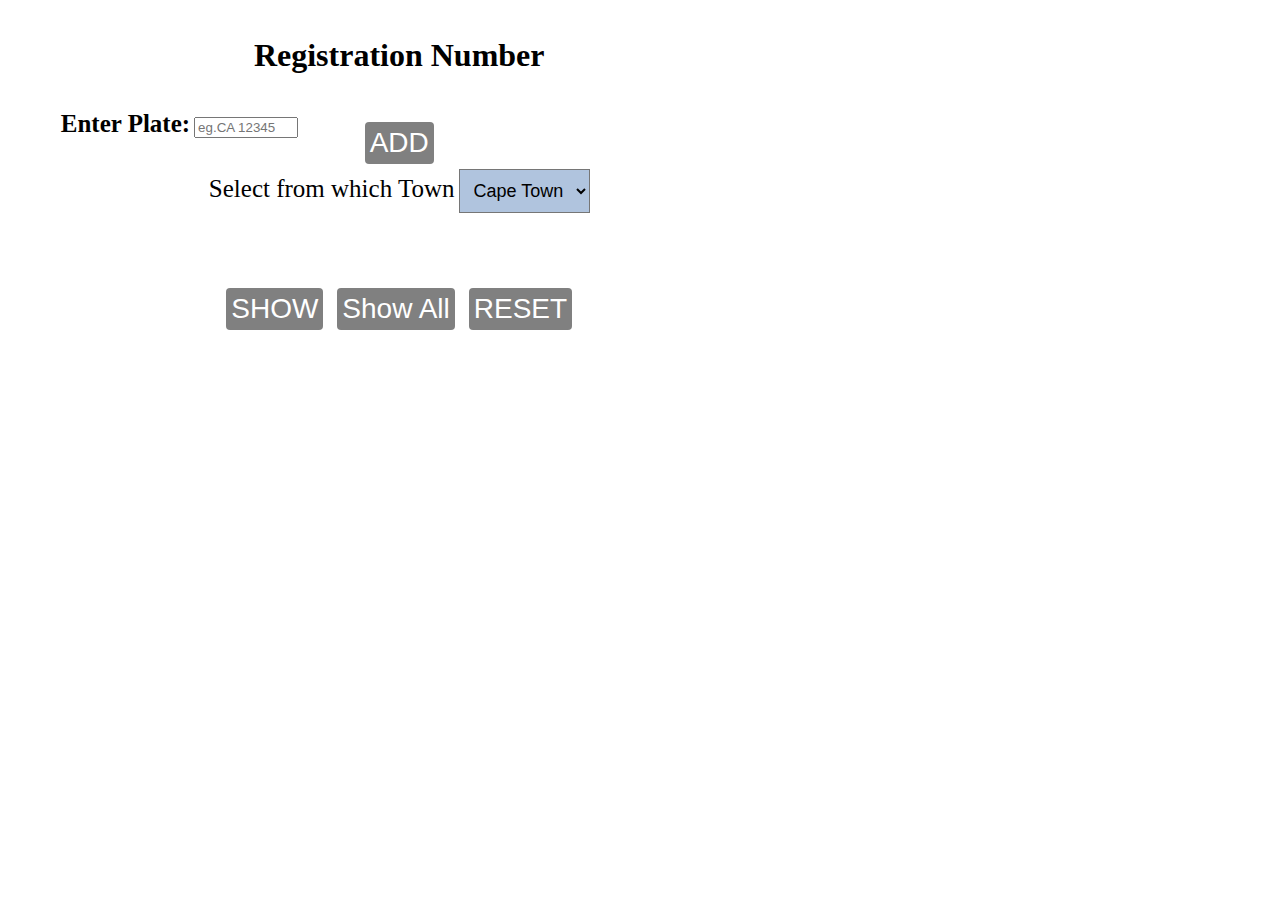
==== index.html @ d23a229e "complete" ====
<!DOCTYPE html>
<html lang="en">

<head>
    <meta charset="UTF-8">
    <meta http-equiv="X-UA-Compatible" content="IE=edge">
    <meta name="viewport" content="width=device-width, initial-scale=1.0">
    <title>Document</title>
    <link rel="stylesheet" href="registration_number.css">
</head>

<body>
    <div class="container">
        <h1>Registration Number</h1>
        <div class="adjust">
            <div class="section1">
                <h3>Enter Plate:</h3>
                <input type="text" name="" value="" placeholder="eg.CA 12345" class="plates">
            </div>

        </div>
        <div>
            <button class="button-primary add" type="button" name="button"> <span>ADD</span></button>


        </div>


        <div class="f-group">
            <label for="" class="title">Select from which Town</label>
            <select name="slct1" id="slct1" class="slct1">
                <option value="CA">Cape Town</option>
                <option value="PA">Pretoria</option>
                <option value="WC">Worcster</option>
            </select>

        </div>

        <div class="lastbuttons">
            <div class="buttons">
                <button class="button-primary show" type="button" name="button"> <span>SHOW</span></button>
            </div>
            <div class="buttons">
                <button class="button-primary showAll" type="button" name="button"> <span>Show All</span></button>
            </div>

            <div class="buttons">
                <button class="button-primary reset" type="button" name="button"> <span>RESET</span></button>
            </div>
        </div>

        <div>
            <ul id="displayedPlate">
            </ul>

        </div>

        <span id="error"></span>
    </div>

</body>
<script src="factory.js" charset="utf-8"></script>
<script src="registration_number.js" charset="utf-8"></script>

</html>
---- registration_number.css ----
body {
    text-decoration: none;
    background: url(http://www.pptbackgrounds.org/uploads/industry-a-plan-of-the-car-powerpoint-backgrounds.jpg) no-repeat center/cover;
}

.container {
    border: none;
    width: 60%;
    text-align: center;
    height: 50vh;
    margin: auto;
    margin-left: 12px;
}

.plates {
    width: 30%;
}

h1 {
    padding: 2%;
    padding-inline: 8%;
}

h3 {
    display: inline;
    font-size: 25px;
}

ul {
    list-style-type: none;
}

li {
    border: solid;
    border-radius: 10px;
    width: 25%;
    margin-left: 5px;
    display: inline-block;
}

button {
    border-radius: 4px;
    background-color: grey;
    border: none;
    color: #FFFFFF;
    text-align: center;
    font-size: 28px;
    padding: 5px;
    transition: all 0.5s;
    cursor: pointer;
    margin: 5px;
}

button span {
    cursor: pointer;
    display: inline-block;
    position: relative;
    transition: 0.5s;
}

/*button span:after {
    content: '\00bb';
    position: absolute;
    opacity: 0;
    top: 0;
    right: -20px;
    transition: 0.5s;
}

button:hover span {
    padding-right: 25px;
}

button:hover span:after {
    opacity: 1;
    right: 0; 
}*/

.adjust {
    display: flex;
}

.buttons {
    display: inline-flex;
    margin-top: 70px;
}

.title {
    font-size: 25px;
}

.add {
    margin-top: -55px;
}

#error {
    color: red;
    font-size: 35px;
}

select {
    padding: 10px;
    padding-right: 8px;
    background: lightsteelblue;
    font-size: 18px;
}

@media (max-width:1020px) {
    body {
        height: 100vh;
    }
    button {
        font-size: 35px;
    }
    .buttons {
        margin-top: 80px;
    }
    #error {
        color: red;
        font-size: 35px;
    }
    li {
        border: solid;
        border-radius: 10px;
        width: 100%;
        margin: 2px;
    }
    .add {
        margin-top: 10px;
    }
    .title {
        font-size: 30px;
    }
    select {
        padding: 10px;
        background: lightsteelblue;
        font-size: 20px;
    }
    .plates {
        width: 50%;
        font-size: 20px;
    }
    h1 {
        font-size: 38px;
    }
    h3 {
        font-size: 25px;
    }
}

@media (max-width:720px) {
    body {
        height: 100vh;
    }
    button {
        font-size: 23px;
    }
    .buttons {
        margin-top: 60px;
    }
    #error {
        color: red;
        font-size: 30px;
    }
    li {
        border: solid;
        border-radius: 10px;
        width: 100%;
        margin: 2px;
    }
    .add {
        margin-top: 10px;
    }
    .title {
        font-size: 25px;
    }
    select {
        padding: 10px;
        background: lightsteelblue;
        font-size: 20px;
    }
    .plates {
        width: 50%;
        font-size: 20px;
    }
    h1 {
        font-size: 38px;
    }
    h3 {
        font-size: 25px;
    }
}

@media (max-width:540px) {
    body {
        height: 100vh;
    }
    button {
        font-size: 23px;
    }
    .buttons {
        margin-top: 10px;
    }
    #error {
        color: red;
        font-size: 25px;
    }
    li {
        border: solid;
        border-radius: 10px;
        width: 100%;
        margin: 2px;
    }
    .add {
        margin-top: 10px;
    }
    .title {
        font-size: 20px;
    }
    select {
        padding: 10px;
        background: lightsteelblue;
        font-size: 20px;
    }
    .plates {
        width: 100%;
        font-size: 20px;
    }
    h1 {
        font-size: 26px;
    }
    h3 {
        font-size: 20px;
    }
}

@media (max-width:380px) {
    body {
        height: 100vh;
    }
    button {
        font-size: 20px;
    }
    .buttons {
        margin-top: 10px;
    }
    #error {
        color: red;
        font-size: 15px;
    }
    li {
        border: solid;
        border-radius: 10px;
        width: 70%;
        margin-left: 2px;
        display: inline-block;
    }
    .add {
        margin-top: 10px;
    }
    .title {
        font-size: 20px;
    }
    select {
        padding: 1px;
        background: lightsteelblue;
        font-size: 15px;
    }
    .plates {
        width: 100%;
        padding-top: 5PX;
    }
    h1 {
        font-size: 30px;
    }
    h3 {
        font-size: 20px;
    }
}

@media (max-width:290px) {
    body {
        height: 100vh;
    }
    button {
        font-size: 15px;
    }
    .buttons {
        margin-top: 10px;
    }
    #error {
        color: red;
        font-size: 25px;
    }
    li {
        border: solid;
        border-radius: 10px;
        width: 100%;
        margin-left: 2px;
        display: inline-block;
    }
    .add {
        margin-top: 10px;
    }
    .title {
        font-size: 15px;
    }
    select {
        padding: 1px;
        background: lightsteelblue;
        font-size: 15px;
    }
    .plates {
        width: 100%;
    }
    h1 {
        font-size: 20px;
    }
    h3 {
        font-size: 15px;
    }
}
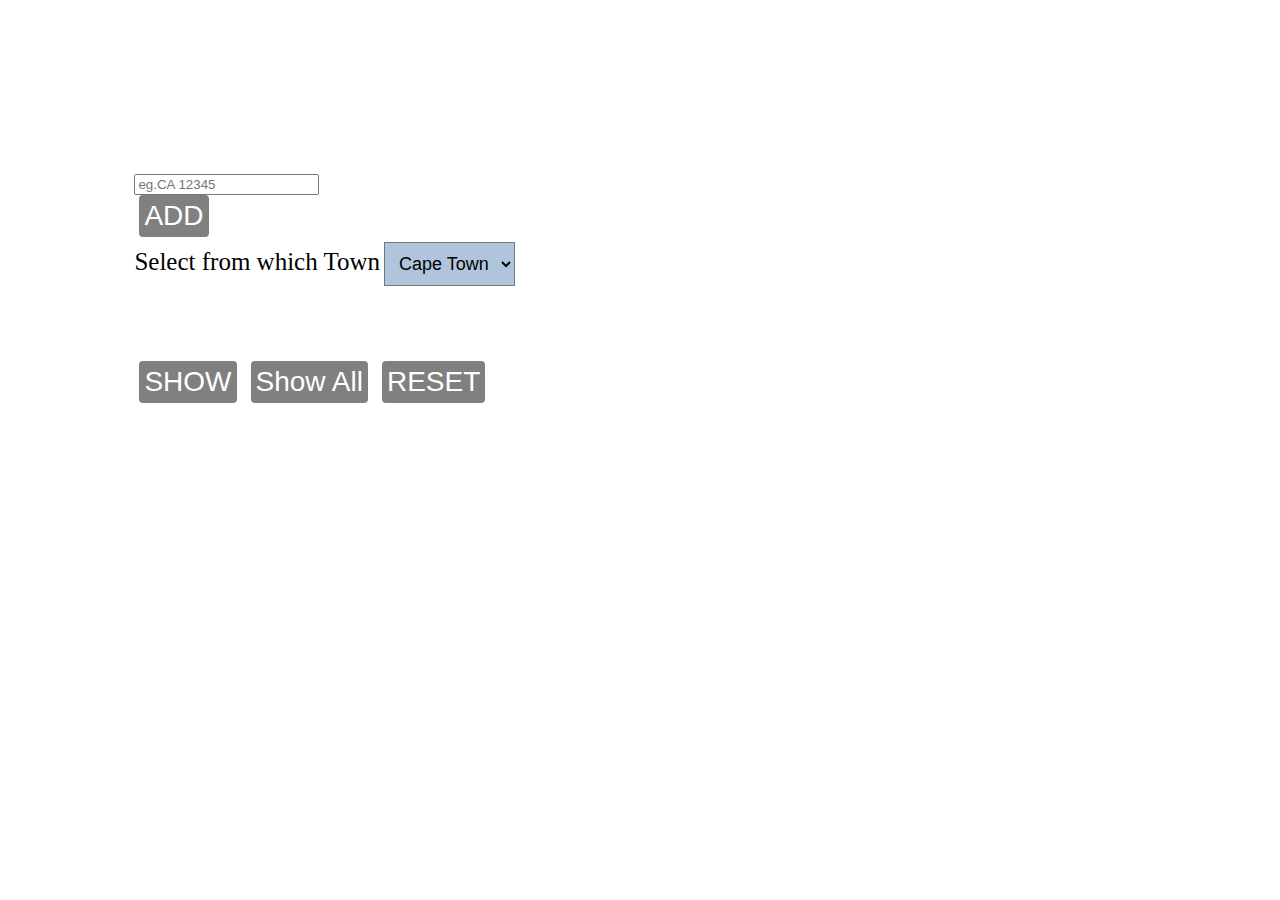
==== commit 710900bf: "allmost complete" ====
--- a/index.html
+++ b/index.html
@@ -11,11 +11,18 @@
 
 <body>
     <div class="container">
-        <h1>Registration Number</h1>
+        <h1>Registration Number System</h1>
         <div class="adjust">
             <div class="section1">
                 <h3>Enter Plate:</h3>
-                <input type="text" name="" value="" placeholder="eg.CA 12345" class="plates">
+
+                <p>
+                    <span class="input">
+                        <input type="text" name="" value="" placeholder="eg.CA 12345" class="plates">
+                        <span></span>
+                    </span>
+                </p>
+
             </div>
 
         </div>
--- a/registration_number.css
+++ b/registration_number.css
@@ -1,29 +1,35 @@
+
+@import url('https://fonts.googleapis.com/css2?family=Architects+Daughter&display=swap');
+@import url('https://fonts.googleapis.com/css2?family=Architects+Daughter&display=swap');
 body {
     text-decoration: none;
-    background: url(http://www.pptbackgrounds.org/uploads/industry-a-plan-of-the-car-powerpoint-backgrounds.jpg) no-repeat center/cover;
+    background: url(https://www.wallpapertip.com/wmimgs/129-1291608_audi-cars-wallpapers-full-hd-full-hd-audi.jpg) no-repeat center/cover;
 }
 
 .container {
     border: none;
-    width: 60%;
-    text-align: center;
-    height: 50vh;
+    width: 80%;
+    height: 90vh;
     margin: auto;
-    margin-left: 12px;
-}
-
-.plates {
-    width: 30%;
-}
+}
+
+/* .plates {
+    padding: 12px;
+    background-color: grey;
+} */
 
 h1 {
+    color: white;
     padding: 2%;
-    padding-inline: 8%;
+    font-size: 30px;
+    font-family: 'Architects Daughter', cursive;
 }
 
 h3 {
     display: inline;
     font-size: 25px;
+    color: white;
+    font-family: 'Architects Daughter', cursive;
 }
 
 ul {
@@ -32,10 +38,12 @@
 
 li {
     border: solid;
-    border-radius: 10px;
+    border-radius: 6px;
     width: 25%;
-    margin-left: 5px;
+    margin: 2px;
     display: inline-block;
+padding : 5px;
+background: orange;
 }
 
 button {
@@ -58,24 +66,6 @@
     transition: 0.5s;
 }
 
-/*button span:after {
-    content: '\00bb';
-    position: absolute;
-    opacity: 0;
-    top: 0;
-    right: -20px;
-    transition: 0.5s;
-}
-
-button:hover span {
-    padding-right: 25px;
-}
-
-button:hover span:after {
-    opacity: 1;
-    right: 0; 
-}*/
-
 .adjust {
     display: flex;
 }
@@ -105,7 +95,7 @@
     font-size: 18px;
 }
 
-@media (max-width:1020px) {
+/* @media (max-width:1030px) {
     body {
         height: 100vh;
     }
@@ -130,6 +120,92 @@
     }
     .title {
         font-size: 30px;
+    } */
+    /* select {
+        padding: 10px;
+        background: lightsteelblue;
+        font-size: 20px;
+    }
+    .plates {
+        width: 55%;
+        font-size: 20px;
+    }
+    h1 {
+        font-size: 38px;
+    }
+    h3 {
+        font-size: 25px;
+    }
+}
+
+@media (max-width:720px) {
+    body {
+        height: 100vh;
+    }
+    button {
+        font-size: 23px; */
+    /* }
+    .buttons {
+        margin-top: 60px;
+    }
+    #error {
+        color: red;
+        font-size: 30px;
+    }
+    li {
+        border: solid;
+        border-radius: 10px;
+        width: 100%;
+        margin: 2px;
+    }
+    /* .add {
+        margin-top: 10px;
+    }
+    .title {
+        font-size: 25px;
+    }
+    select {
+        padding: 10px; */
+        /* background: lightsteelblue;
+        font-size: 20px;
+    }
+    .plates {
+        width: 50%;
+        font-size: 20px;
+    }
+    h1 {
+        font-size: 38px;
+    }
+    h3 {
+        font-size: 25px;
+    }
+}
+
+@media (max-width:540px) {
+    body {
+        height: 100vh;
+    }
+    button {
+        font-size: 23px;
+    }
+    .buttons {
+        margin-top: 10px;
+    }
+    #error {
+        color: red;
+        font-size: 25px;
+    }
+    li {
+        border: solid;
+        border-radius: 10px;
+        width: 100%;
+        margin: 2px;
+    }
+    .add {
+        margin-top: 10px;
+    }
+    .title {
+        font-size: 20px;
     }
     select {
         padding: 10px;
@@ -137,92 +213,6 @@
         font-size: 20px;
     }
     .plates {
-        width: 50%;
-        font-size: 20px;
-    }
-    h1 {
-        font-size: 38px;
-    }
-    h3 {
-        font-size: 25px;
-    }
-}
-
-@media (max-width:720px) {
-    body {
-        height: 100vh;
-    }
-    button {
-        font-size: 23px;
-    }
-    .buttons {
-        margin-top: 60px;
-    }
-    #error {
-        color: red;
-        font-size: 30px;
-    }
-    li {
-        border: solid;
-        border-radius: 10px;
-        width: 100%;
-        margin: 2px;
-    }
-    .add {
-        margin-top: 10px;
-    }
-    .title {
-        font-size: 25px;
-    }
-    select {
-        padding: 10px;
-        background: lightsteelblue;
-        font-size: 20px;
-    }
-    .plates {
-        width: 50%;
-        font-size: 20px;
-    }
-    h1 {
-        font-size: 38px;
-    }
-    h3 {
-        font-size: 25px;
-    }
-}
-
-@media (max-width:540px) {
-    body {
-        height: 100vh;
-    }
-    button {
-        font-size: 23px;
-    }
-    .buttons {
-        margin-top: 10px;
-    }
-    #error {
-        color: red;
-        font-size: 25px;
-    }
-    li {
-        border: solid;
-        border-radius: 10px;
-        width: 100%;
-        margin: 2px;
-    }
-    .add {
-        margin-top: 10px;
-    }
-    .title {
-        font-size: 20px;
-    }
-    select {
-        padding: 10px;
-        background: lightsteelblue;
-        font-size: 20px;
-    }
-    .plates {
         width: 100%;
         font-size: 20px;
     }
@@ -319,4 +309,6 @@
     h3 {
         font-size: 15px;
     }
-}+} */ 
+
+
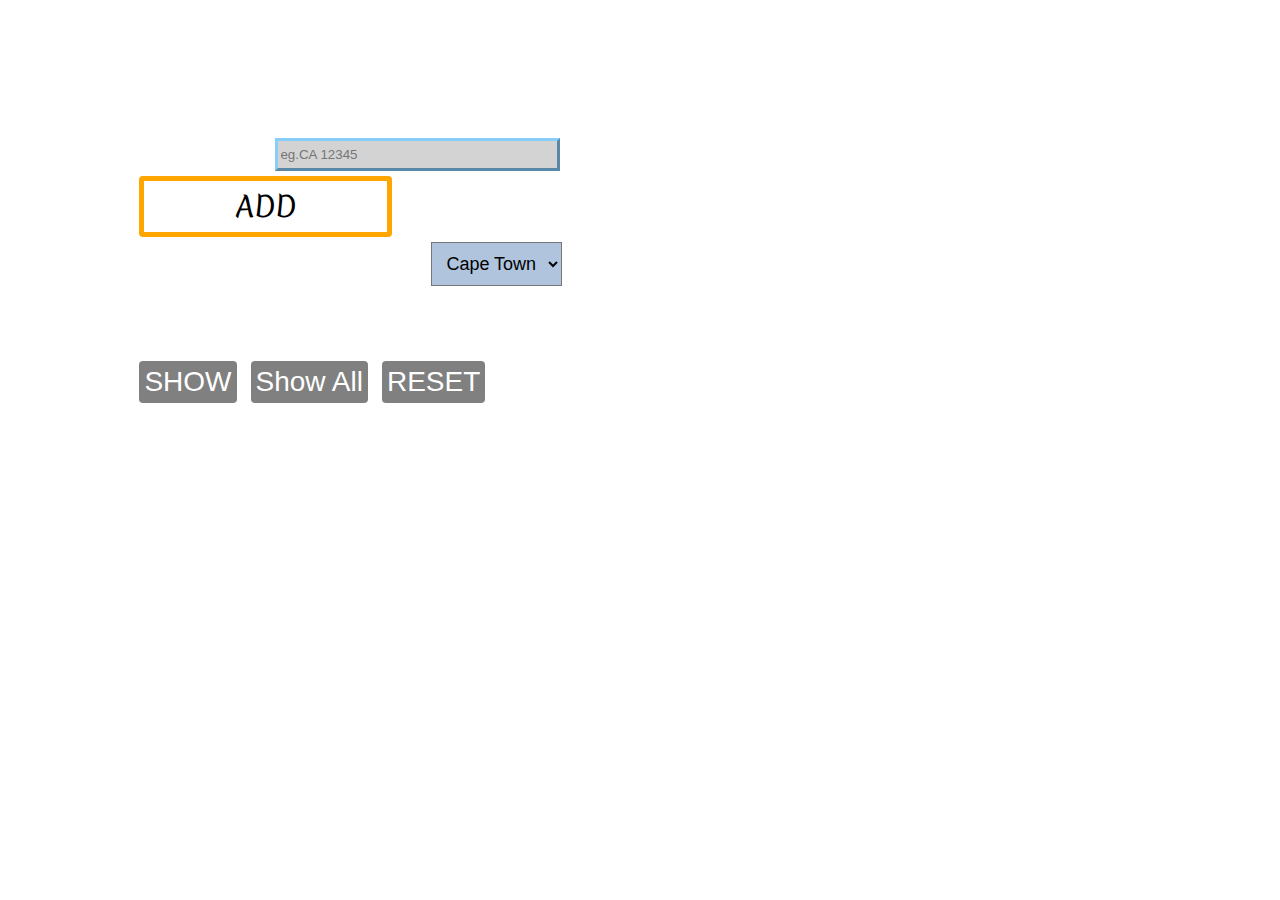
==== commit a0a02fdc: "allmost complete" ====
--- a/index.html
+++ b/index.html
@@ -15,14 +15,7 @@
         <div class="adjust">
             <div class="section1">
                 <h3>Enter Plate:</h3>
-
-                <p>
-                    <span class="input">
-                        <input type="text" name="" value="" placeholder="eg.CA 12345" class="plates">
-                        <span></span>
-                    </span>
-                </p>
-
+                <input type="text" name="" value="" placeholder="eg.CA 12345" class="plates">
             </div>
 
         </div>
--- a/registration_number.css
+++ b/registration_number.css
@@ -1,6 +1,6 @@
-
 @import url('https://fonts.googleapis.com/css2?family=Architects+Daughter&display=swap');
 @import url('https://fonts.googleapis.com/css2?family=Architects+Daughter&display=swap');
+@import url('https://fonts.googleapis.com/css2?family=Merienda&display=swap');
 body {
     text-decoration: none;
     background: url(https://www.wallpapertip.com/wmimgs/129-1291608_audi-cars-wallpapers-full-hd-full-hd-audi.jpg) no-repeat center/cover;
@@ -13,15 +13,18 @@
     margin: auto;
 }
 
-/* .plates {
-    padding: 12px;
-    background-color: grey;
-} */
+.plates {
+    border: 3px outset lightskyblue;
+    outline: 0;
+    height: 25px;
+    width: 275px;
+    background: lightgray;
+}
 
 h1 {
     color: white;
     padding: 2%;
-    font-size: 30px;
+    font-size: 34px;
     font-family: 'Architects Daughter', cursive;
 }
 
@@ -42,8 +45,8 @@
     width: 25%;
     margin: 2px;
     display: inline-block;
-padding : 5px;
-background: orange;
+    padding: 5px;
+    background: orange;
 }
 
 button {
@@ -77,11 +80,52 @@
 
 .title {
     font-size: 25px;
+    color: white;
+    font-family: 'Architects Daughter', cursive;
 }
 
 .add {
-    margin-top: -55px;
-}
+    background-color: white;
+    color: black;
+    border: 5px solid orange;
+    width: 25%;
+    transition-duration: 0.4s;
+    text-align: center;
+    font-family: 'Merienda', cursive;
+}
+
+.add:hover{
+    background-color:orange;
+    color: white;
+    box-shadow: 0 8px 16px 0 rgba(0, 0, 0, 0.2), 0 6px 20px 0 rgba(0, 0, 0, 0.19);
+}
+
+.add span{
+    cursor: pointer;
+    display: inline-block;
+    position: relative;
+    transition: 0.5s;
+}
+
+.add span:after{
+    content: '\00bb';
+    position: absolute;
+    opacity: 0;
+    top: 0;
+    right: -20px;
+    transition: 0.5s;
+}
+
+.add:hover span{
+    padding-right: 25px;
+}
+
+
+.add:hover span:after{
+    opacity: 1;
+    right: 0;
+}
+
 
 #error {
     color: red;
@@ -121,7 +165,8 @@
     .title {
         font-size: 30px;
     } */
-    /* select {
+
+/* select {
         padding: 10px;
         background: lightsteelblue;
         font-size: 20px;
@@ -144,7 +189,8 @@
     }
     button {
         font-size: 23px; */
-    /* }
+
+/* }
     .buttons {
         margin-top: 60px;
     }
@@ -166,7 +212,8 @@
     }
     select {
         padding: 10px; */
-        /* background: lightsteelblue;
+
+/* background: lightsteelblue;
         font-size: 20px;
     }
     .plates {
@@ -309,6 +356,4 @@
     h3 {
         font-size: 15px;
     }
-} */ 
-
-
+} */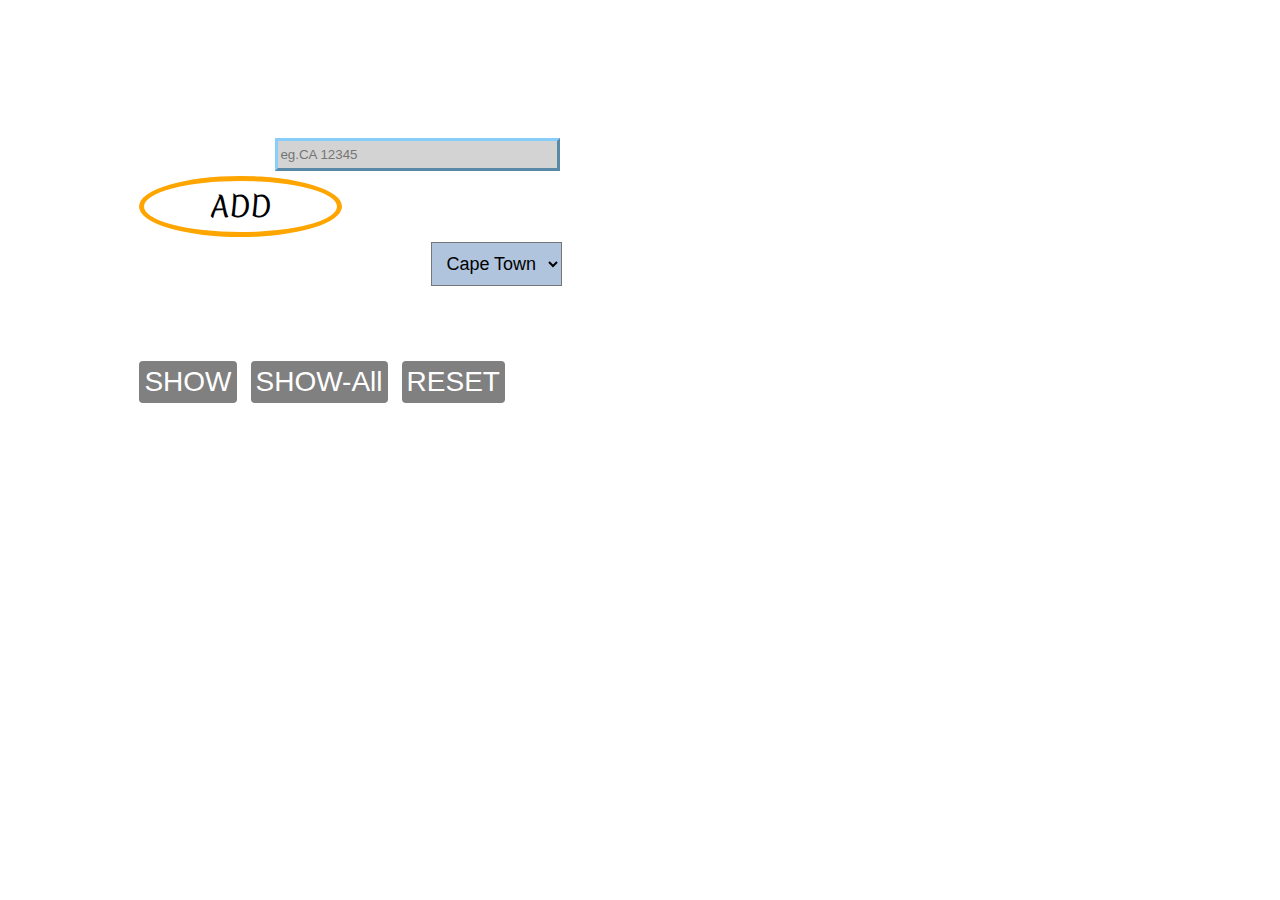
==== commit 91b8c500: "lol" ====
--- a/index.html
+++ b/index.html
@@ -41,7 +41,7 @@
                 <button class="button-primary show" type="button" name="button"> <span>SHOW</span></button>
             </div>
             <div class="buttons">
-                <button class="button-primary showAll" type="button" name="button"> <span>Show All</span></button>
+                <button class="button-primary showAll" type="button" name="button"> <span>SHOW-All</span></button>
             </div>
 
             <div class="buttons">
--- a/registration_number.css
+++ b/registration_number.css
@@ -86,9 +86,10 @@
 
 .add {
     background-color: white;
+    border-radius: 50%;
     color: black;
     border: 5px solid orange;
-    width: 25%;
+    width: 20%;
     transition-duration: 0.4s;
     text-align: center;
     font-family: 'Merienda', cursive;
@@ -117,9 +118,8 @@
 }
 
 .add:hover span{
-    padding-right: 25px;
-}
-
+    padding-right: 20px;
+}
 
 .add:hover span:after{
     opacity: 1;
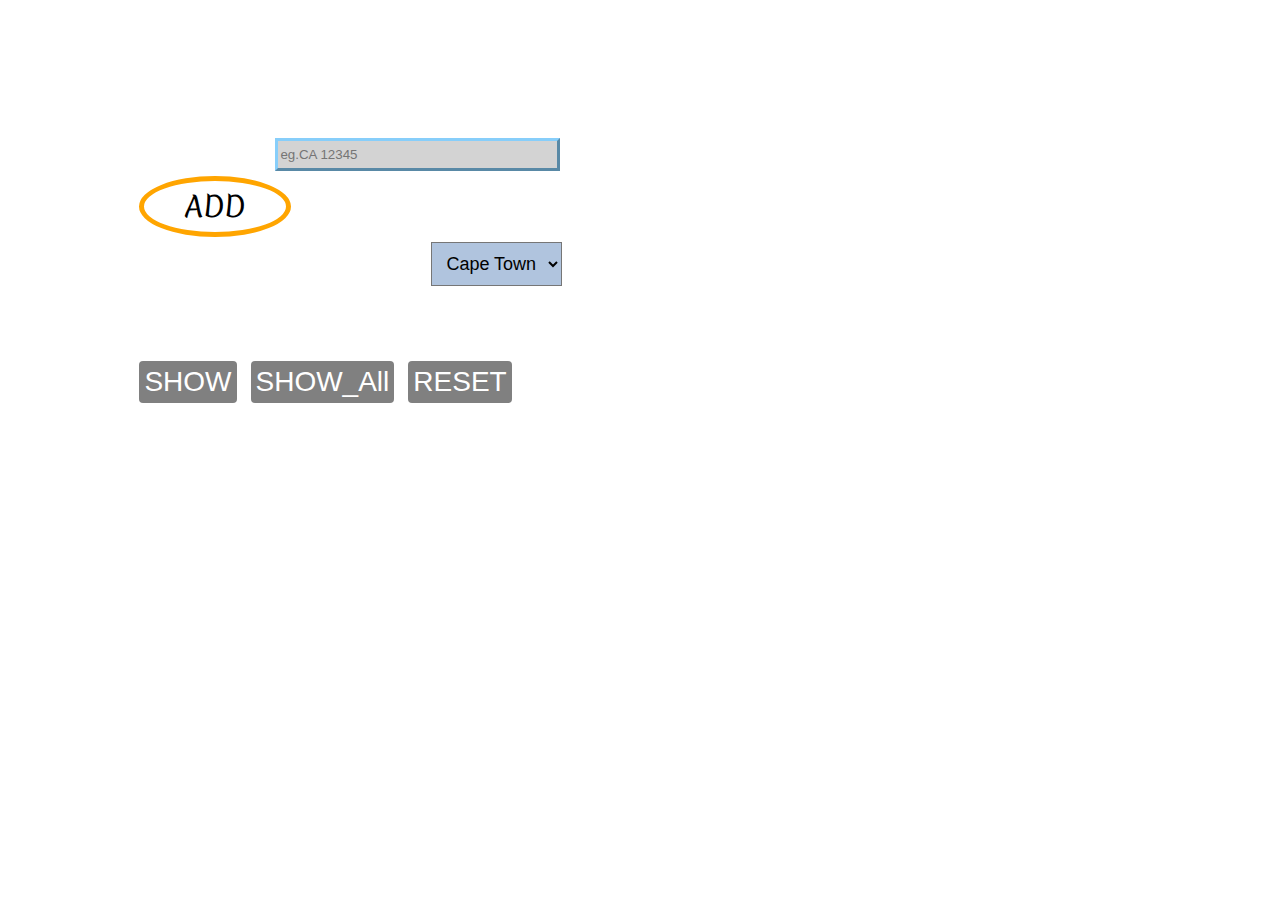
==== commit 42bdedf0: "allmost complete" ====
--- a/index.html
+++ b/index.html
@@ -41,7 +41,7 @@
                 <button class="button-primary show" type="button" name="button"> <span>SHOW</span></button>
             </div>
             <div class="buttons">
-                <button class="button-primary showAll" type="button" name="button"> <span>SHOW-All</span></button>
+                <button class="button-primary showAll" type="button" name="button"> <span>SHOW_All</span></button>
             </div>
 
             <div class="buttons">
--- a/registration_number.css
+++ b/registration_number.css
@@ -89,7 +89,7 @@
     border-radius: 50%;
     color: black;
     border: 5px solid orange;
-    width: 20%;
+    width: 15%;
     transition-duration: 0.4s;
     text-align: center;
     font-family: 'Merienda', cursive;
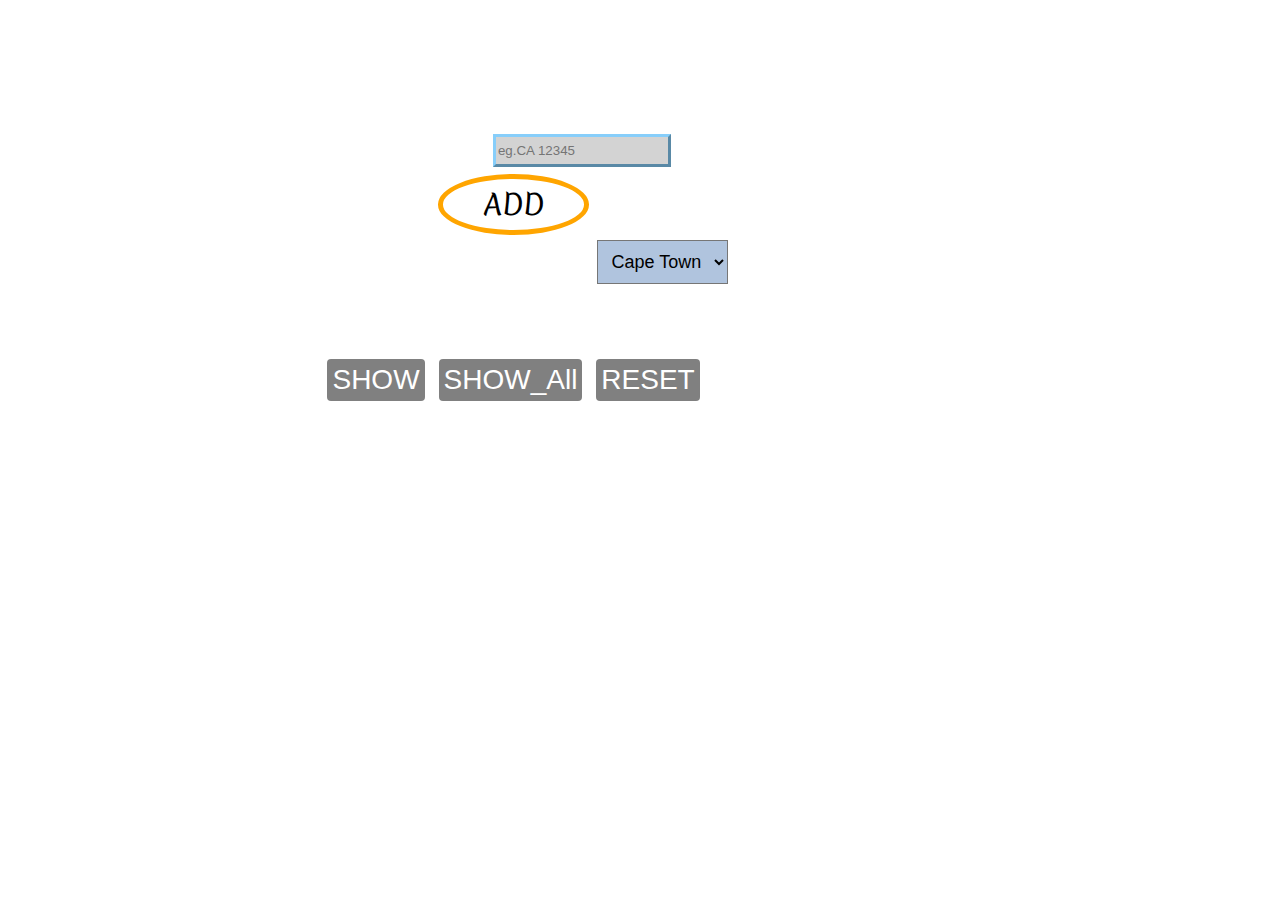
==== commit 7ba87003: "done" ====
--- a/index.html
+++ b/index.html
@@ -12,12 +12,14 @@
 <body>
     <div class="container">
         <h1>Registration Number System</h1>
+        <span id="error"></span>
         <div class="adjust">
             <div class="section1">
-                <h3>Enter Plate:</h3>
-                <input type="text" name="" value="" placeholder="eg.CA 12345" class="plates">
+                <h3>Enter Plate:</h3>              
             </div>
-
+            <div>
+            <input type="text" name="" value="" placeholder="eg.CA 12345" class="plates">
+        </div>
         </div>
         <div>
             <button class="button-primary add" type="button" name="button"> <span>ADD</span></button>
@@ -55,7 +57,7 @@
 
         </div>
 
-        <span id="error"></span>
+
     </div>
 
 </body>
--- a/registration_number.css
+++ b/registration_number.css
@@ -10,15 +10,16 @@
     border: none;
     width: 80%;
     height: 90vh;
-    margin: auto;
+    text-align: center;
 }
 
 .plates {
     border: 3px outset lightskyblue;
     outline: 0;
     height: 25px;
-    width: 275px;
+    width: 90%;
     background: lightgray;
+    align-self: center;
 }
 
 h1 {
@@ -42,11 +43,12 @@
 li {
     border: solid;
     border-radius: 6px;
-    width: 25%;
+    width: 15%;
     margin: 2px;
     display: inline-block;
     padding: 5px;
     background: orange;
+    text-align: center;
 }
 
 button {
@@ -71,6 +73,7 @@
 
 .adjust {
     display: flex;
+   justify-content: center;
 }
 
 .buttons {
@@ -95,20 +98,20 @@
     font-family: 'Merienda', cursive;
 }
 
-.add:hover{
-    background-color:orange;
+.add:hover {
+    background-color: orange;
     color: white;
     box-shadow: 0 8px 16px 0 rgba(0, 0, 0, 0.2), 0 6px 20px 0 rgba(0, 0, 0, 0.19);
 }
 
-.add span{
+.add span {
     cursor: pointer;
     display: inline-block;
     position: relative;
     transition: 0.5s;
 }
 
-.add span:after{
+.add span:after {
     content: '\00bb';
     position: absolute;
     opacity: 0;
@@ -117,15 +120,14 @@
     transition: 0.5s;
 }
 
-.add:hover span{
+.add:hover span {
     padding-right: 20px;
 }
 
-.add:hover span:after{
+.add:hover span:after {
     opacity: 1;
     right: 0;
 }
-
 
 #error {
     color: red;
@@ -139,221 +141,60 @@
     font-size: 18px;
 }
 
-/* @media (max-width:1030px) {
+@media (max-width:600px) {
+    h1 {
+        font-size: 25px;
+    }
+    .add {
+        background-color: white;
+        border-radius: 50%;
+        color: black;
+        border: 5px solid orange;
+        width: 20%;
+        transition-duration: 0.4s;
+        text-align: center;
+        font-family: 'Merienda', cursive;
+    }
+}
+
+@media (max-width:480px) {
+    h1 {
+        font-size: 22px;
+    }
+    h3 {
+        font-size: 18px;
+    }
+    .add {
+        background-color: white;
+        border-radius: 50%;
+        color: black;
+        border: 5px solid orange;
+        width: 25%;
+        transition-duration: 0.4s;
+        text-align: center;
+        font-family: 'Merienda', cursive;
+    }
+    .buttons {
+        display: block;
+        margin-top: 0;
+    }
+    button {
+        width: 30%;
+        font-size: 15px;
+    }
+    .show {
+        margin-top: 90px;
+    }
+    .slct1 {
+        font-size: 15px;
+    }
     body {
-        height: 100vh;
-    }
-    button {
-        font-size: 35px;
-    }
-    .buttons {
-        margin-top: 80px;
-    }
-    #error {
-        color: red;
-        font-size: 35px;
-    }
-    li {
-        border: solid;
-        border-radius: 10px;
-        width: 100%;
-        margin: 2px;
-    }
-    .add {
-        margin-top: 10px;
-    }
-    .title {
-        font-size: 30px;
-    } */
-
-/* select {
-        padding: 10px;
-        background: lightsteelblue;
-        font-size: 20px;
-    }
-    .plates {
-        width: 55%;
-        font-size: 20px;
-    }
-    h1 {
-        font-size: 38px;
-    }
-    h3 {
-        font-size: 25px;
-    }
-}
-
-@media (max-width:720px) {
-    body {
-        height: 100vh;
-    }
-    button {
-        font-size: 23px; */
-
-/* }
-    .buttons {
-        margin-top: 60px;
-    }
-    #error {
-        color: red;
-        font-size: 30px;
-    }
-    li {
-        border: solid;
-        border-radius: 10px;
-        width: 100%;
-        margin: 2px;
-    }
-    /* .add {
-        margin-top: 10px;
-    }
-    .title {
-        font-size: 25px;
-    }
-    select {
-        padding: 10px; */
-
-/* background: lightsteelblue;
-        font-size: 20px;
+        height: 120vh;
     }
     .plates {
         width: 50%;
-        font-size: 20px;
-    }
-    h1 {
-        font-size: 38px;
-    }
-    h3 {
-        font-size: 25px;
-    }
-}
-
-@media (max-width:540px) {
-    body {
-        height: 100vh;
-    }
-    button {
-        font-size: 23px;
-    }
-    .buttons {
-        margin-top: 10px;
-    }
-    #error {
-        color: red;
-        font-size: 25px;
-    }
-    li {
-        border: solid;
-        border-radius: 10px;
-        width: 100%;
-        margin: 2px;
-    }
-    .add {
-        margin-top: 10px;
     }
     .title {
         font-size: 20px;
     }
-    select {
-        padding: 10px;
-        background: lightsteelblue;
-        font-size: 20px;
-    }
-    .plates {
-        width: 100%;
-        font-size: 20px;
-    }
-    h1 {
-        font-size: 26px;
-    }
-    h3 {
-        font-size: 20px;
-    }
-}
-
-@media (max-width:380px) {
-    body {
-        height: 100vh;
-    }
-    button {
-        font-size: 20px;
-    }
-    .buttons {
-        margin-top: 10px;
-    }
-    #error {
-        color: red;
-        font-size: 15px;
-    }
-    li {
-        border: solid;
-        border-radius: 10px;
-        width: 70%;
-        margin-left: 2px;
-        display: inline-block;
-    }
-    .add {
-        margin-top: 10px;
-    }
-    .title {
-        font-size: 20px;
-    }
-    select {
-        padding: 1px;
-        background: lightsteelblue;
-        font-size: 15px;
-    }
-    .plates {
-        width: 100%;
-        padding-top: 5PX;
-    }
-    h1 {
-        font-size: 30px;
-    }
-    h3 {
-        font-size: 20px;
-    }
-}
-
-@media (max-width:290px) {
-    body {
-        height: 100vh;
-    }
-    button {
-        font-size: 15px;
-    }
-    .buttons {
-        margin-top: 10px;
-    }
-    #error {
-        color: red;
-        font-size: 25px;
-    }
-    li {
-        border: solid;
-        border-radius: 10px;
-        width: 100%;
-        margin-left: 2px;
-        display: inline-block;
-    }
-    .add {
-        margin-top: 10px;
-    }
-    .title {
-        font-size: 15px;
-    }
-    select {
-        padding: 1px;
-        background: lightsteelblue;
-        font-size: 15px;
-    }
-    .plates {
-        width: 100%;
-    }
-    h1 {
-        font-size: 20px;
-    }
-    h3 {
-        font-size: 15px;
-    }
-} */+}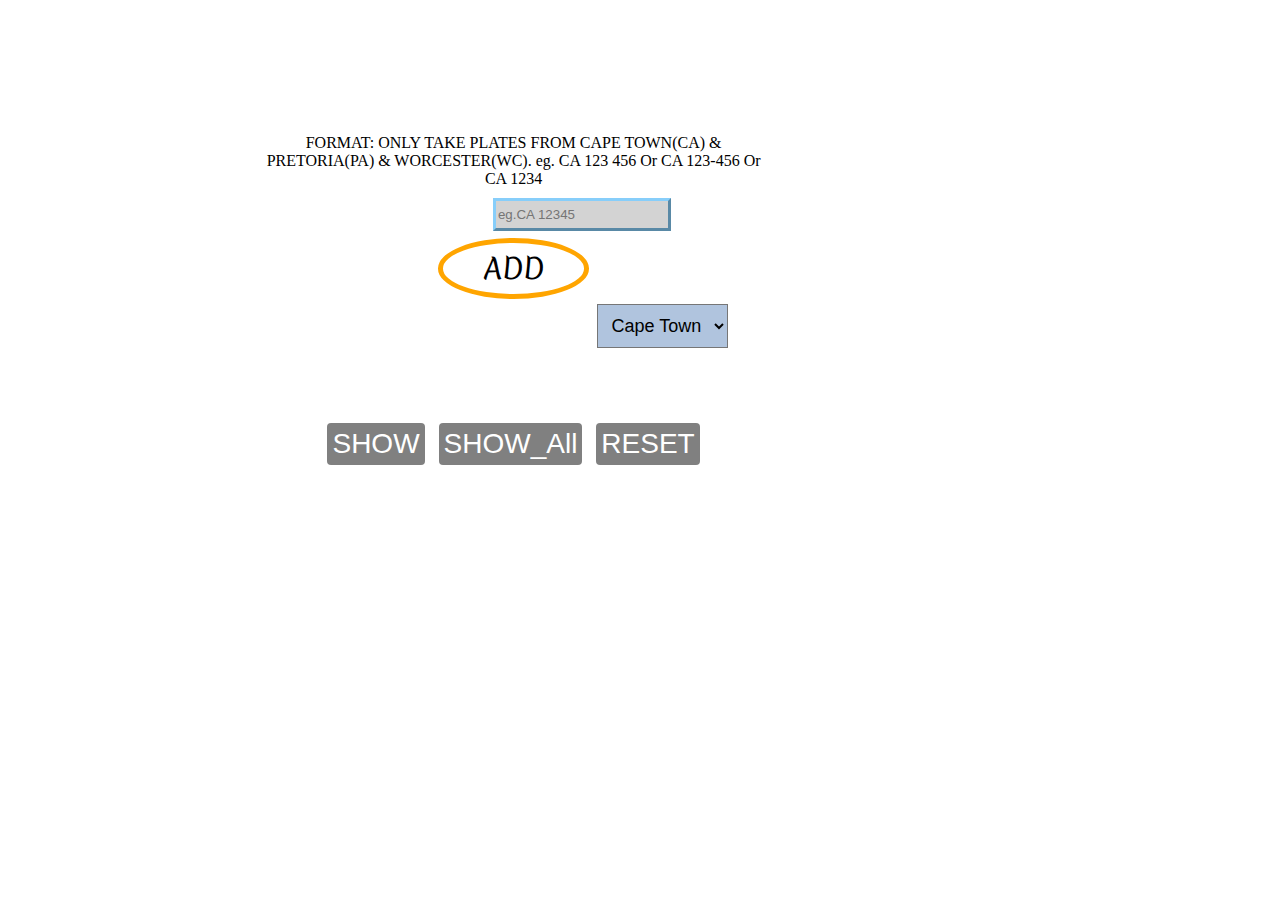
==== commit 1d5a9064: "complete" ====
--- a/index.html
+++ b/index.html
@@ -12,14 +12,16 @@
 <body>
     <div class="container">
         <h1>Registration Number System</h1>
+        <p>FORMAT: ONLY TAKE PLATES FROM CAPE TOWN(CA) & PRETORIA(PA) & WORCESTER(WC).
+            eg. CA 123 456 Or CA 123-456 Or CA 1234 </p>
         <span id="error"></span>
         <div class="adjust">
             <div class="section1">
-                <h3>Enter Plate:</h3>              
+                <h3>Enter Plate:</h3>
             </div>
             <div>
-            <input type="text" name="" value="" placeholder="eg.CA 12345" class="plates">
-        </div>
+                <input type="text" name="" value="" placeholder="eg.CA 12345" class="plates">
+            </div>
         </div>
         <div>
             <button class="button-primary add" type="button" name="button"> <span>ADD</span></button>
@@ -33,7 +35,7 @@
             <select name="slct1" id="slct1" class="slct1">
                 <option value="CA">Cape Town</option>
                 <option value="PA">Pretoria</option>
-                <option value="WC">Worcster</option>
+                <option value="WC">Worcester</option>
             </select>
 
         </div>
--- a/registration_number.css
+++ b/registration_number.css
@@ -11,6 +11,13 @@
     width: 80%;
     height: 90vh;
     text-align: center;
+}
+
+p {
+    background: white;
+    width: 50%;
+    margin: auto;
+    margin-bottom: 10px;
 }
 
 .plates {
@@ -73,7 +80,7 @@
 
 .adjust {
     display: flex;
-   justify-content: center;
+    justify-content: center;
 }
 
 .buttons {
